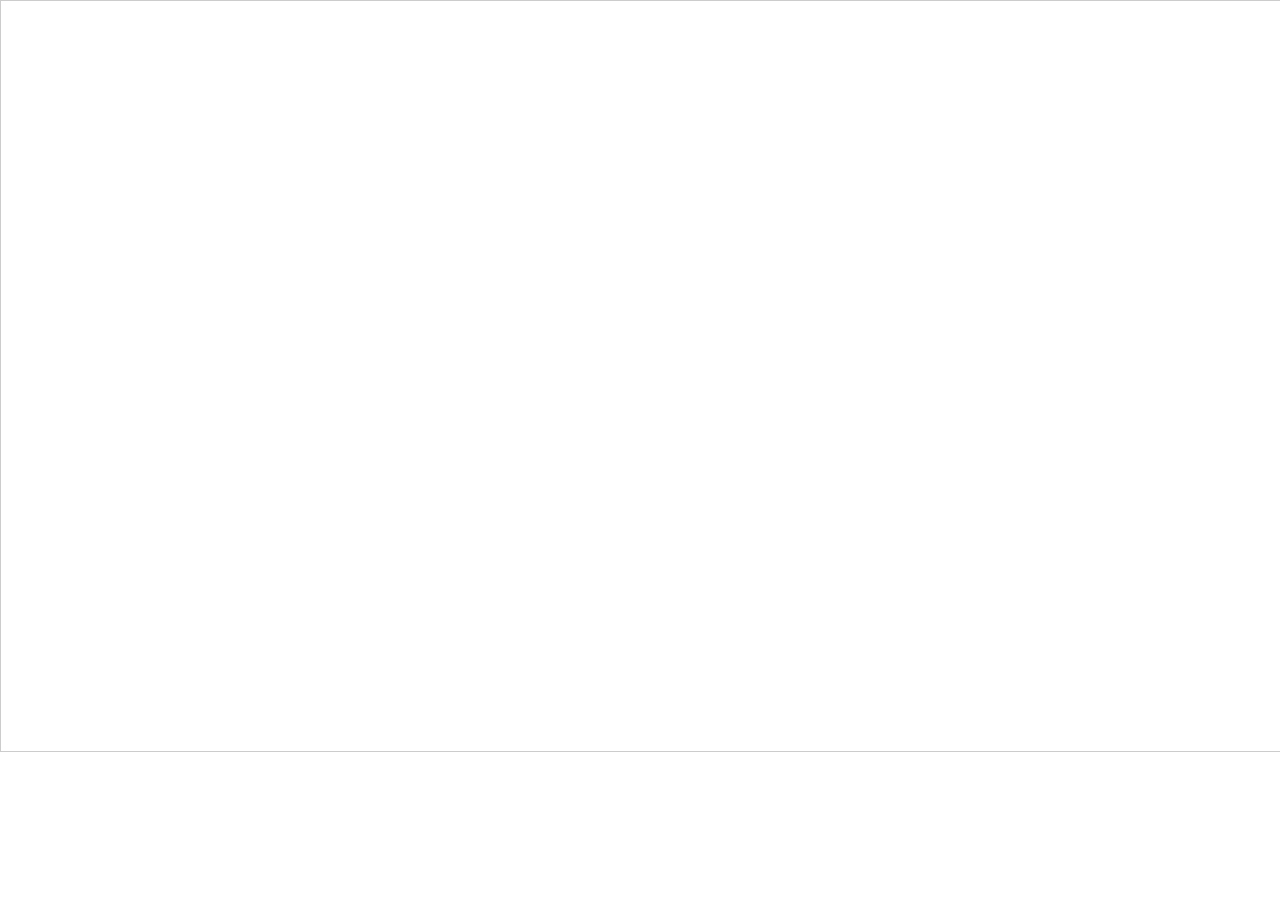
==== index.html @ 5cbab2df "Batch update" ====
<!doctype html><html class="" lang=""><head>
    <meta charset="UTF-8">
    <!-- generator meta tag -->
    <!-- leave this for stats and Silex version check -->
    <meta name="generator" content="Silex v2.2.13">
    <!-- End of generator meta tag -->
    <script type="text/javascript" src="js/jquery.js"></script>
    
    
    <script type="text/javascript" src="js/front-end.js"></script>
    <link rel="stylesheet" href="css/normalize.css">
    <link rel="stylesheet" href="css/front-end.css">

    
    <script type="text/javascript" class="silex-script"></script>
    
    <title> - Files</title>
    

    
<link href="https://fonts.googleapis.com/css?family=Roboto" rel="stylesheet" class="silex-custom-font"><meta name="viewport" content="width=device-width, initial-scale=1"><script src="js/script.js" type="text/javascript"></script><link href="css/styles.css" rel="stylesheet" type="text/css">

<iframe class="airtable-embed" src="https://airtable.com/embed/shrNWNG8PFfVdqXiM?backgroundColor=teal" frameborder="0" onmousewheel="" width="100%" height="750" style="background: transparent; border: 1px solid #ccc;"></iframe>

<style>body { opacity: 0; transition: .25s opacity ease; }</style></head>

<body class="body-initial all-style prevent-resizable prevent-selectable editable-style enable-mobile silex-runtime silex-published" data-silex-type="container-element" style="" data-current-page="page-files">
    









    
    
    
















<section data-silex-type="container-element" class="container-element editable-style silex-id-1478366444112-1 section-element prevent-resizable" style="">
        <div data-silex-type="container-element" class="editable-style silex-element-content silex-id-1478366444112-0 container-element website-width" style=""></div>
    </section><section data-silex-type="container-element" class="container-element editable-style silex-id-1474394621033-3 section-element prevent-resizable" style="">
        <div data-silex-type="container-element" class="editable-style silex-element-content silex-id-1474394621032-2 container-element website-width selected" style=""></div>
    </section></body></html>
---- css/front-end.css ----
/**
 * This file holds the styles of websites while editing
 */

body {
  min-height: 100vh;
  min-width: 98vw; /* remove approx size of vertical scroll bar */
}

/* prevent-auto-z-index is to let the components handle their z-index */
.section-element > .silex-element-content > *:not(.prevent-auto-z-index):not(.fixed) {
  /* put the elements of a section on top of sections bellow */
  z-index: 10;
}
/* workaround a bug of the 2.11 version (front end) */
/* sections used to hava margin-top: -1; which can not be edited in the UI */
.editable-style.section-element {
  margin-top: 0;
}
/****************************************************/
.website-width {
  width: 960px;
}
.paged-element-hidden {
  display: none !important;
}
/* resize */
.editable-style.image-element img {
  border-radius: inherit; /* this is to follow the element's radius */
	width: 100%;
	height: 100%;
}
/*
 .image-element > .silex-element-content {
	overflow: hidden;
}
*/
.html-element .silex-element-content {
  /* enable HTML content to have style="min-height: inherit;" */
  /* removed because it makes components buggy, add it to silex if you need to
  position: absolute;
  min-height: inherit;
  width: 100%; /* needed by slideshow components and probably others */
  /*
  height: 100%; /* needed by slideshow kreview and probably others */
}
/* wysihtml text editor styles */
.wysiwyg-float-left {
  float: left;
  margin: 0 8px 8px 0;
}
.wysiwyg-float-right {
  float: right;
  margin: 0 0 8px 8px;
}
/* Remove dots surrounding links in Firefox
    because of normalize.css */
a:focus{ outline: none;}

body .editable-style[data-silex-href] {
  cursor: pointer;
}
body.enable-mobile .editable-style.hide-on-desktop {
  display: none;
}
/* only outside the editor */
/* needs to be more qualified than body.enable-mobile .editable-style:not(.prevent-mobile-style) */
body.silex-runtime.body-initial .fixed {
  position: absolute;
  z-index: 20;
}
/* Mobile styles */
@media (max-width:480px) {
  /* needs to be more qualified than body.enable-mobile .editable-style:not(.prevent-mobile-style) */
  body.silex-runtime.body-initial .fixed {
    /* on mobile (chrome, this is needed to be on top of other content) */
    position: relative;
  }

  /* hide horizontal scroll bar which appears because of residual values in css
  html {
    overflow-x: hidden;
  }
  */
  body {
    position: initial; /* used to be absolute but now only in editor (editable.css), when position is absolute the body has the size of its content */
  }
  /* mobile mode */
  body.enable-mobile .editable-style:not(.prevent-mobile-style),
  body.enable-mobile .background.background-initial {
    position: static;
    top: auto;
    left: auto;
    max-width: 100%;
    min-width: auto; /* this is to remove sections min-width, since section min-width is set to the witdh of its content in Element::setStyle() */
    margin-left: auto;
    margin-right: auto;
  }
  body.enable-mobile .editable-style.container-element {
    padding: 10px; /* leave space between a container and its content */
  }
  body.enable-mobile .editable-style.section-element {
    padding: 0;
  }
  body.enable-mobile .editable-style.section-element > .silex-element-content {
    padding: 10px 0; /* leave space between a container and its content */
  }
  body.enable-mobile.silex-resizing .editable-style:not(.prevent-mobile-style) {
    max-width: unset; /* while dragging let the user size the elements freely */
  }
  body.enable-mobile .image-element.editable-style:not(.prevent-mobile-style) {
    position: relative;
  }
  body.enable-mobile .editable-style.section-element {
    max-width: 100%; /* section bg should be 100% width because user do not need to grab the side and resize */
    padding: 0;
    margin: 0;
  }
  body.enable-mobile .container-element:not(.paged-element-hidden) {
    display: flex;
    align-items: center;
    justify-content: space-around;
    flex-wrap: wrap;
  }
  /* but still hide paged elements or desktop only elements */
  body.enable-mobile .editable-style.hide-on-mobile {
    display: none;
  }
  body.enable-mobile .editable-style.hide-on-desktop:not(.paged-element-hidden) {
    display: initial;
  }
  body.silex-runtime.enable-mobile .background.background-initial {
    max-width: 100%;
  }
}

/* only outside the editor */
/* needs to be more qualified than body.enable-mobile .editable-style:not(.prevent-mobile-style) */
body.silex-runtime.body-initial .fixed {
  position: absolute;
  z-index: 20;
}
/* Mobile styles */
@media (max-width:480px) {
  /* needs to be more qualified than body.enable-mobile .editable-style:not(.prevent-mobile-style) */
  body.silex-runtime.body-initial .fixed {
    /* on mobile (chrome, this is needed to be on top of other content) */
    position: relative;
  }
}

/**
 * prodotype components
 */
.silex-element-content-full-height .silex-element-content {
  height: 100%;
}
silex-template,
.prodotype-preview {
  display: none;
}
.prodotype-runtime,
.prodotype-runtime-strict {
  display: none;
}
.prodotype-published {
  display: none;
}
body.silex-editor .prodotype-preview {
  display: block;
}
body.silex-runtime .prodotype-runtime,
body.silex-runtime .prodotype-runtime-strict {
  display: block;
}
body.silex-published .prodotype-published {
  display: block;
}
body.silex-publish .prodotype-runtime-strict {
  display: none;
}
.prodotype-force-size {
  position: absolute;
  width: 100%;
  height: 100%;
}
.silex-component-button button {
  width: 100%;
}
/* full-width component*/
div.editable-style.full-width-section {
  min-height: 100px;
}

div.editable-style.full-width-section>.editable-style {
  position: static;
  min-width: 100%;
}

div.editable-style.full-width-section>.editable-style.silex-element-content {
  display: none;
}
---- css/styles.css ----
.body-initial {background-color: rgba(255,255,255,1); position: static;}.silex-id-1478366444112-1 {background-color: transparent; position: static; margin-top: -1px;}.silex-id-1478366444112-0 {background-color: transparent; min-height: 50px; position: relative; margin-left: auto; margin-right: auto;}.silex-id-1474394621033-3 {position: static; margin-top: -1px;}.silex-id-1474394621032-2 {background-color: transparent; min-height: 20px; position: relative; margin-left: auto; margin-right: auto;}@media only screen and (max-width: 480px) {}
.text-element > .silex-element-content {font-family: 'Roboto', sans-serif;}
.website-width {width: 1200px;}@media (min-width: 481px) {.silex-editor {min-width: 1400px;}}body.silex-runtime {opacity: 1;}
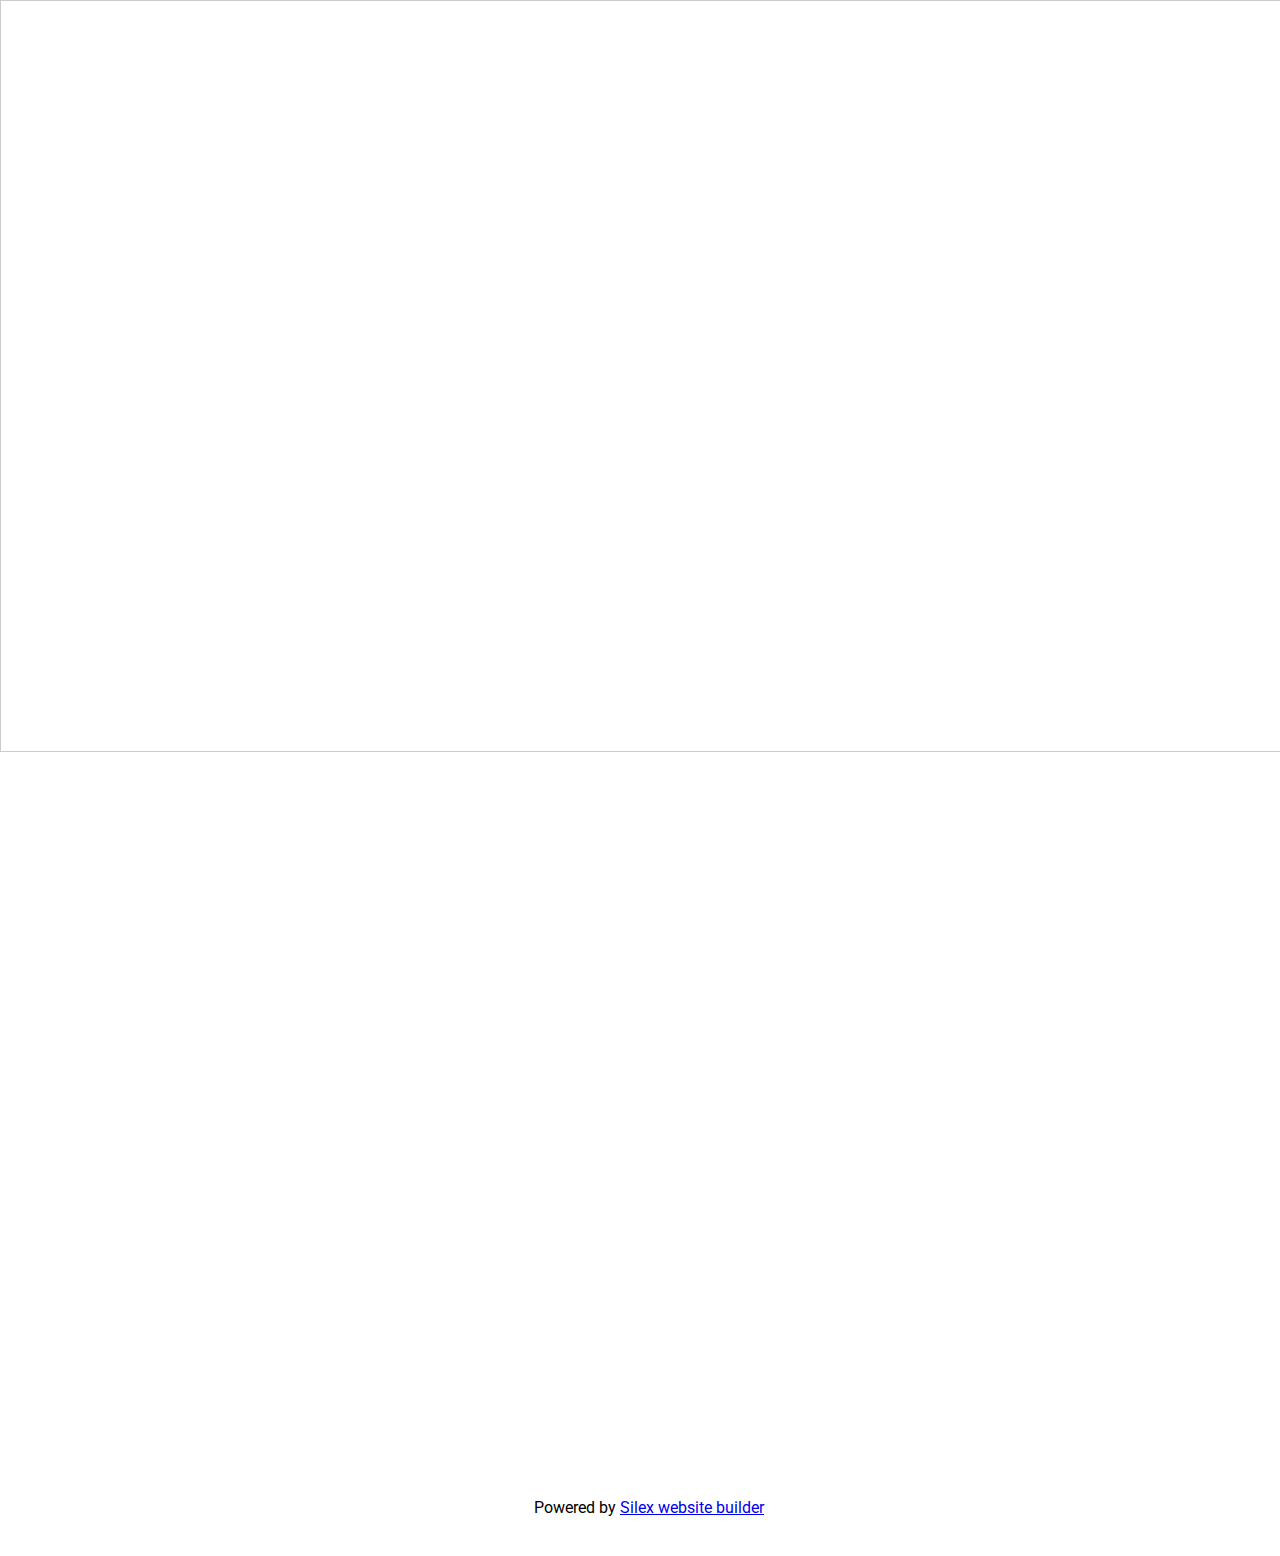
==== commit 24cfcdc8: "Batch update" ====
--- a/index.html
+++ b/index.html
@@ -14,17 +14,18 @@
     
     <script type="text/javascript" class="silex-script"></script>
     
-    <title> - Files</title>
+    <title> - SUMMARY</title>
     
 
     
 <link href="https://fonts.googleapis.com/css?family=Roboto" rel="stylesheet" class="silex-custom-font"><meta name="viewport" content="width=device-width, initial-scale=1"><script src="js/script.js" type="text/javascript"></script><link href="css/styles.css" rel="stylesheet" type="text/css">
 
+
 <iframe class="airtable-embed" src="https://airtable.com/embed/shrNWNG8PFfVdqXiM?backgroundColor=teal" frameborder="0" onmousewheel="" width="100%" height="750" style="background: transparent; border: 1px solid #ccc;"></iframe>
 
 <style>body { opacity: 0; transition: .25s opacity ease; }</style></head>
 
-<body class="body-initial all-style prevent-resizable prevent-selectable editable-style enable-mobile silex-runtime silex-published" data-silex-type="container-element" style="" data-current-page="page-files">
+<body class="body-initial all-style enable-mobile prevent-resizable prevent-selectable editable-style silex-runtime silex-published" data-silex-type="container-element" style="" data-current-page="page-summary">
     
 
 
@@ -35,9 +36,20 @@
 
 
 
-    
-    
-    
+    <section data-silex-type="container-element" class="container-element editable-style silex-id-1478366444112-1 section-element prevent-resizable" style="">
+        <div data-silex-type="container-element" class="editable-style silex-element-content silex-id-1478366444112-0 container-element website-width"></div>
+    </section>
+    <section data-silex-type="container-element" class="container-element editable-style silex-id-1474394621033-3 section-element prevent-resizable" style="">
+        <div data-silex-type="container-element" class="editable-style silex-element-content silex-id-1474394621032-2 container-element website-width selected"></div>
+    </section>
+    <section data-silex-type="container-element" class="container-element editable-style silex-id-1478366450713-3 section-element prevent-resizable" style="">
+        <div data-silex-type="container-element" class="editable-style silex-element-content silex-id-1478366450713-2 container-element website-width">
+
+            <div class="editable-style silex-id-1442914737143-3 text-element" data-silex-type="text-element" style="">
+                <div class="silex-element-content normal"><p>Powered by <a href="https://www.silex.me/" target="_blank" title="Silex website builder,  free and open source" linktype="LinkTypeExternal">Silex website builder</a></p></div>
+            </div>
+        </div>
+    </section>
 
 
 
@@ -54,8 +66,4 @@
 
 
 
-<section data-silex-type="container-element" class="container-element editable-style silex-id-1478366444112-1 section-element prevent-resizable" style="">
-        <div data-silex-type="container-element" class="editable-style silex-element-content silex-id-1478366444112-0 container-element website-width" style=""></div>
-    </section><section data-silex-type="container-element" class="container-element editable-style silex-id-1474394621033-3 section-element prevent-resizable" style="">
-        <div data-silex-type="container-element" class="editable-style silex-element-content silex-id-1474394621032-2 container-element website-width selected" style=""></div>
-    </section></body></html>+</body></html>--- a/css/styles.css
+++ b/css/styles.css
@@ -1,5 +1,5 @@
 
 
-.body-initial {background-color: rgba(255,255,255,1); position: static;}.silex-id-1478366444112-1 {background-color: transparent; position: static; margin-top: -1px;}.silex-id-1478366444112-0 {background-color: transparent; min-height: 50px; position: relative; margin-left: auto; margin-right: auto;}.silex-id-1474394621033-3 {position: static; margin-top: -1px;}.silex-id-1474394621032-2 {background-color: transparent; min-height: 20px; position: relative; margin-left: auto; margin-right: auto;}@media only screen and (max-width: 480px) {}
+.body-initial {background-color: rgba(255,255,255,1); position: static;}.silex-id-1478366444112-1 {background-color: transparent; position: static; margin-top: -1px;}.silex-id-1478366444112-0 {background-color: transparent; min-height: 100px; position: relative; margin-left: auto; margin-right: auto;}.silex-id-1474394621033-3 {position: static; margin-top: -1px;}.silex-id-1474394621032-2 {background-color: transparent; min-height: 600px; position: relative; margin-left: auto; margin-right: auto;}.silex-id-1478366450713-3 {background-color: transparent; position: static; margin-top: -1px;}.silex-id-1478366450713-2 {background-color: transparent; min-height: 100px; position: relative; margin-left: auto; margin-right: auto;}.silex-id-1442914737143-3 {width: 241px; top: 26px; left: 494px; min-height: 51px; position: absolute;}@media only screen and (max-width: 480px) {}
 .text-element > .silex-element-content {font-family: 'Roboto', sans-serif;}
 .website-width {width: 1200px;}@media (min-width: 481px) {.silex-editor {min-width: 1400px;}}body.silex-runtime {opacity: 1;}
